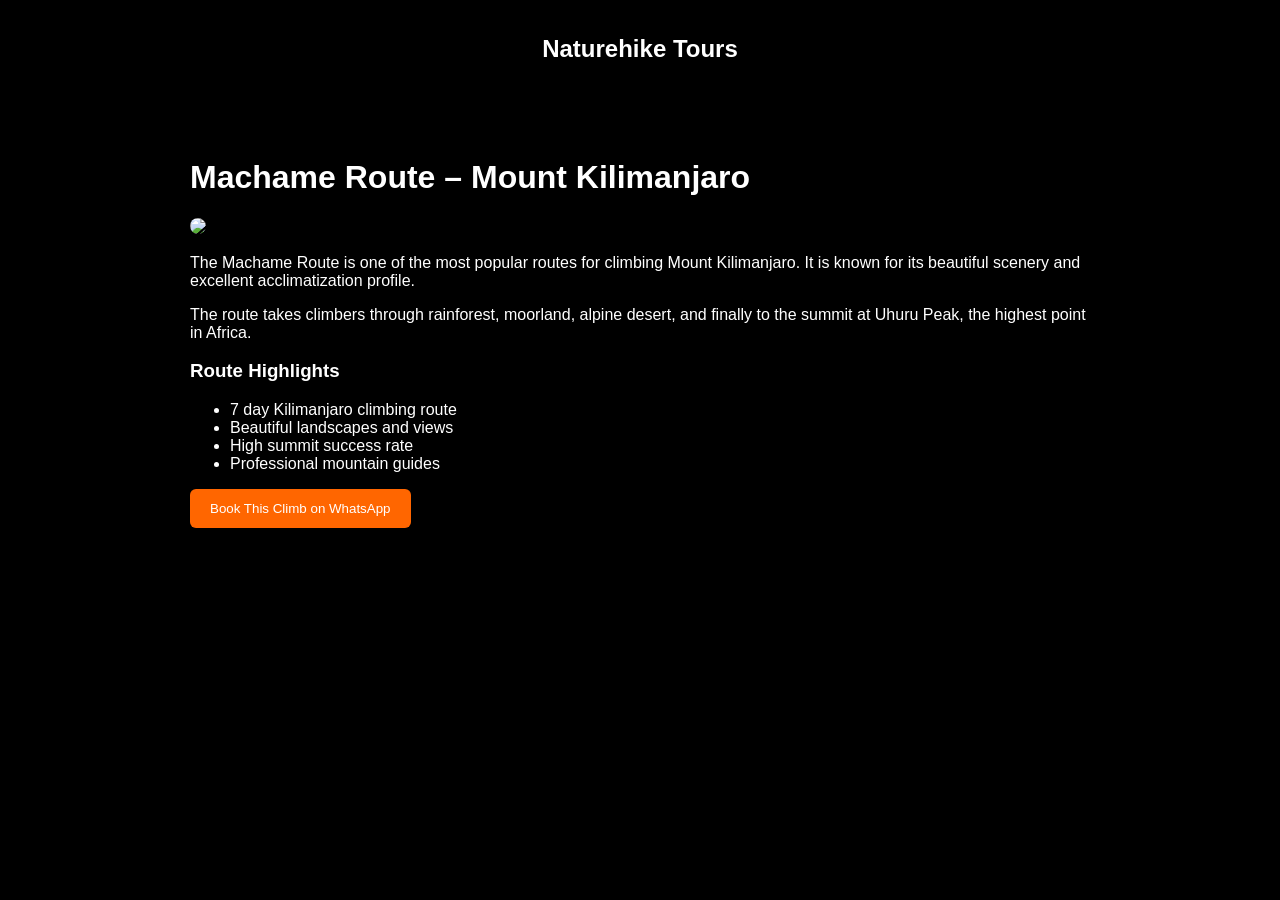
==== machame-route.html @ 35ead81e "Create machame-route.html" ====
<!DOCTYPE html>
<html>
<head>
<title>Machame Route Kilimanjaro - Naturehike Tours</title>
<meta name="viewport" content="width=device-width, initial-scale=1">

<style>
body{
font-family:Arial;
background:black;
color:white;
margin:0;
}

header{
background:black;
padding:15px;
text-align:center;
}

.section{
padding:40px;
max-width:900px;
margin:auto;
}

img{
width:100%;
border-radius:10px;
}

button{
background:#ff6600;
color:white;
border:none;
padding:12px 20px;
border-radius:6px;
cursor:pointer;
}
</style>

</head>

<body>

<header>
<h2>Naturehike Tours</h2>
</header>

<div class="section">

<h1>Machame Route – Mount Kilimanjaro</h1>

<img src="https://images.unsplash.com/photo-1501785888041-af3ef285b470">

<p>
The Machame Route is one of the most popular routes for climbing
Mount Kilimanjaro. It is known for its beautiful scenery and
excellent acclimatization profile.
</p>

<p>
The route takes climbers through rainforest, moorland,
alpine desert, and finally to the summit at Uhuru Peak,
the highest point in Africa.
</p>

<h3>Route Highlights</h3>

<ul>
<li>7 day Kilimanjaro climbing route</li>
<li>Beautiful landscapes and views</li>
<li>High summit success rate</li>
<li>Professional mountain guides</li>
</ul>

<button onclick="window.open('https://wa.me/255764528605')">
Book This Climb on WhatsApp
</button>

</div>

</body>
</html>
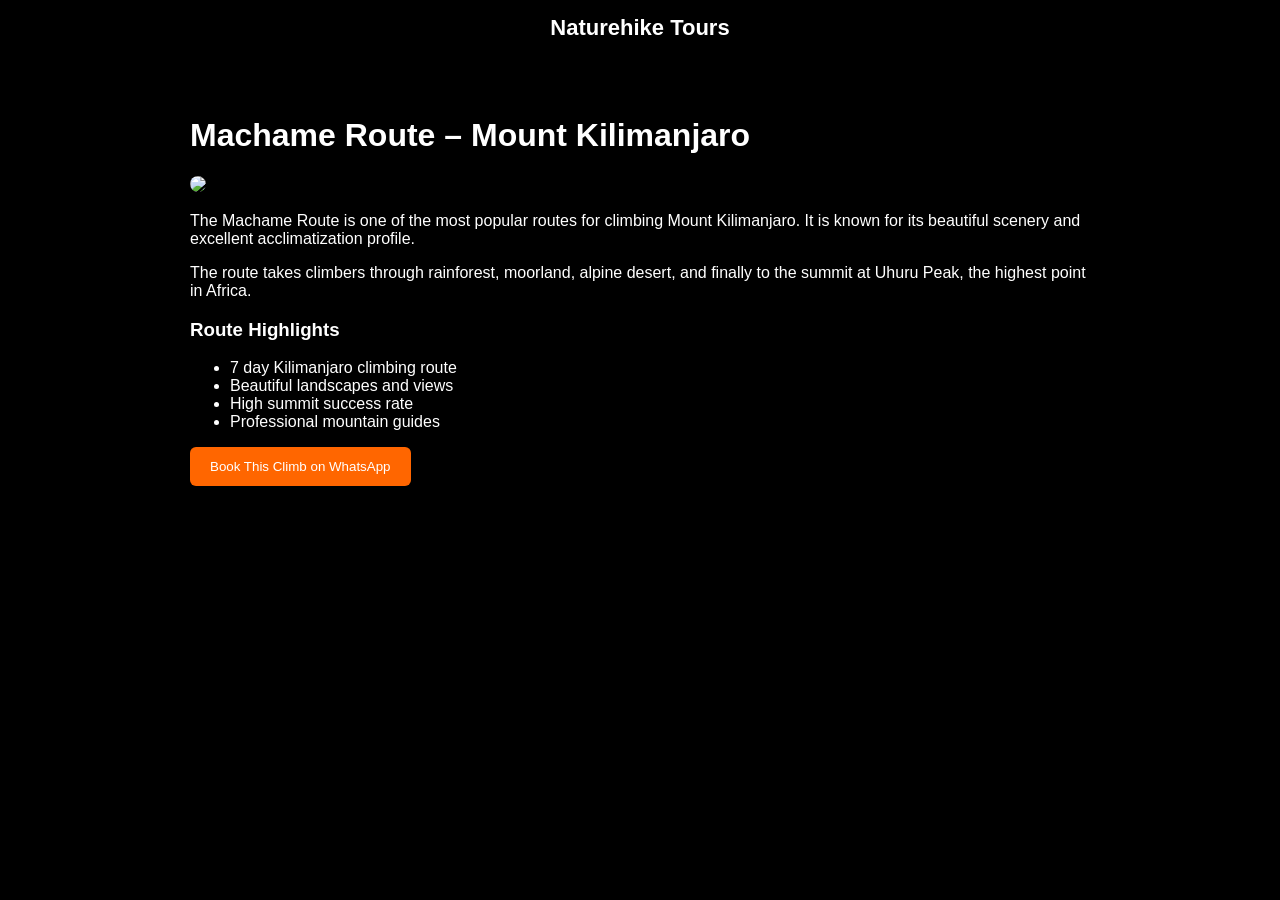
==== commit 35d2b3b7: "Update machame-route.html" ====
--- a/machame-route.html
+++ b/machame-route.html
@@ -43,8 +43,10 @@
 
 <body>
 
-<header>
-<h2>Naturehike Tours</h2>
+<header style="background:black;padding:15px;text-align:center;">
+<a href="index.html" style="color:white;text-decoration:none;font-size:22px;font-weight:bold;">
+Naturehike Tours
+</a>
 </header>
 
 <div class="section">
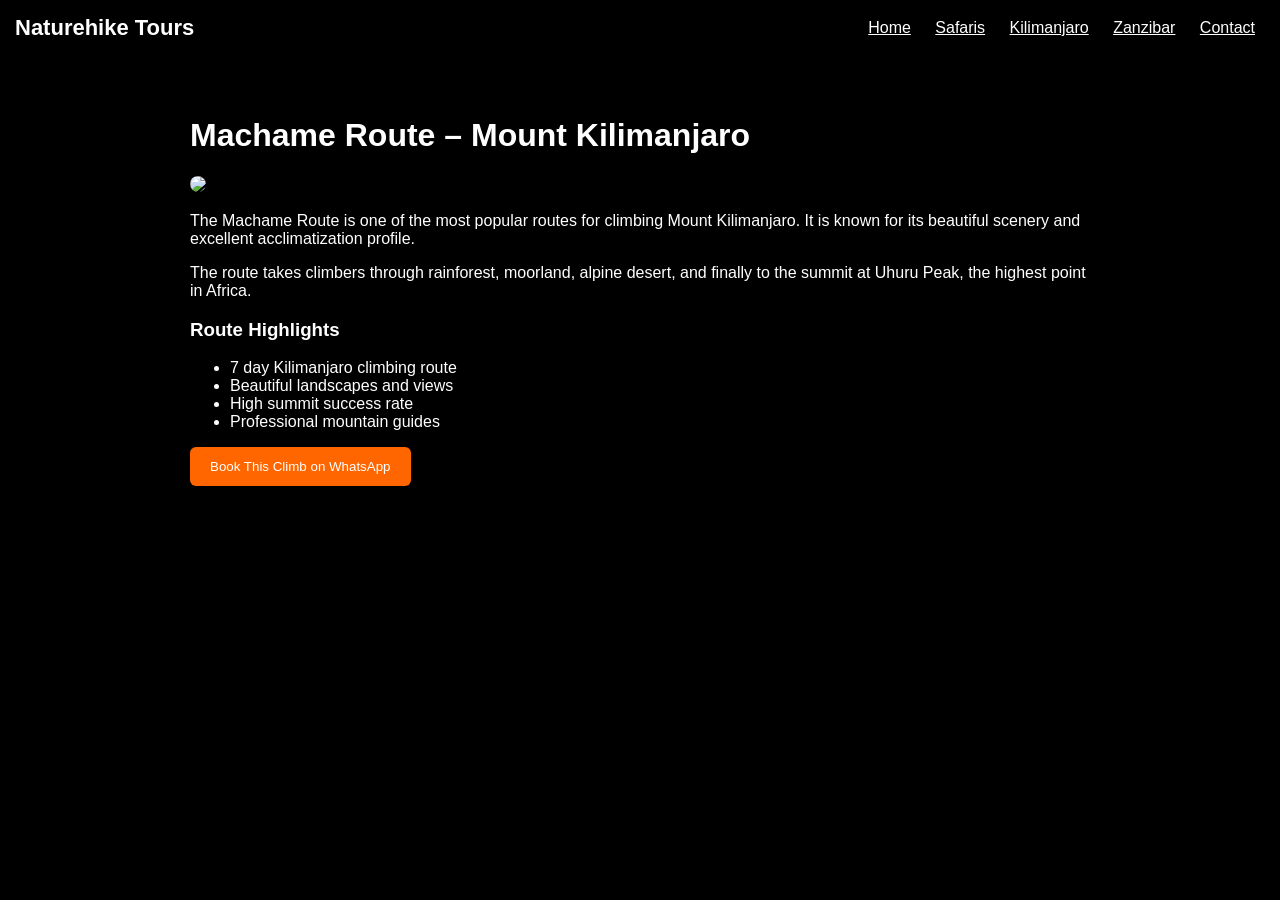
==== commit 924a5a97: "Update machame-route.html" ====
--- a/machame-route.html
+++ b/machame-route.html
@@ -43,10 +43,20 @@
 
 <body>
 
-<header style="background:black;padding:15px;text-align:center;">
+<header style="background:black;padding:15px;display:flex;justify-content:space-between;align-items:center;">
+
 <a href="index.html" style="color:white;text-decoration:none;font-size:22px;font-weight:bold;">
 Naturehike Tours
 </a>
+
+<nav>
+<a href="index.html" style="color:white;margin:10px;">Home</a>
+<a href="index.html#safari" style="color:white;margin:10px;">Safaris</a>
+<a href="index.html#kilimanjaro" style="color:white;margin:10px;">Kilimanjaro</a>
+<a href="index.html#zanzibar" style="color:white;margin:10px;">Zanzibar</a>
+<a href="index.html#contact" style="color:white;margin:10px;">Contact</a>
+</nav>
+
 </header>
 
 <div class="section">
